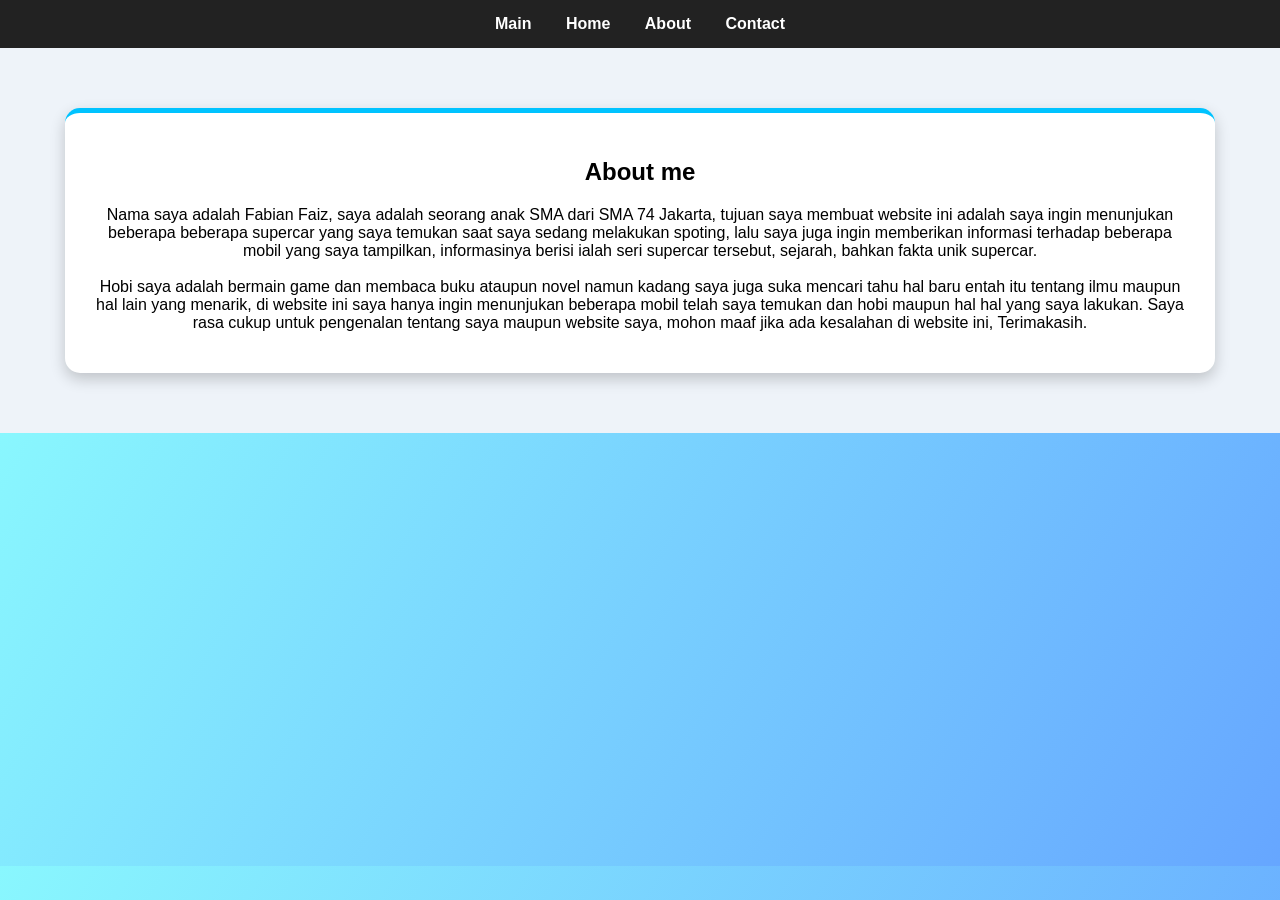
==== about.html @ 144182b8 "Add files via upload" ====
<!DOCTYPE html>
<html lang="id">
<head>
  <meta charset="UTF-8">
  <meta name="viewport" content="width=device-width, initial-scale=1.0">
  <title>About</title>
  <link rel="stylesheet" href="style.css">
</head>
<body>

<nav>
  <a href="index.html">Main</a>
  <a href="index.html#home">Home</a>
  <a href="about.html">About</a>
  <a href="contact.html">Contact</a>
</nav>

<section class="active">
  <div class="card">
    <h1>About me</h1>
    <p>Nama saya adalah Fabian Faiz, saya adalah seorang anak SMA dari SMA 74 Jakarta, tujuan saya membuat website ini adalah saya ingin menunjukan beberapa beberapa supercar yang saya temukan saat saya sedang melakukan spoting, lalu saya juga ingin memberikan informasi terhadap beberapa mobil yang saya tampilkan, informasinya berisi ialah seri supercar tersebut, sejarah, bahkan fakta unik supercar. <br> <br> 
      Hobi saya adalah bermain game dan membaca buku ataupun novel namun kadang saya juga suka mencari tahu hal baru entah itu tentang ilmu maupun hal lain yang menarik, di website ini saya hanya ingin menunjukan beberapa mobil telah saya temukan dan hobi maupun hal hal yang saya lakukan. Saya rasa cukup untuk pengenalan tentang saya maupun website saya, mohon maaf jika ada kesalahan di website ini, Terimakasih.</p>
  </div>
</section>

</body>
</html>
---- style.css ----
body {
  margin: 0;
  font-family: 'Segoe UI', Arial, sans-serif;
  background: linear-gradient(120deg, #89f7fe, #66a6ff);
}

nav {
  background: #222;
  padding: 15px;
  text-align: center;
}

nav a {
  color: white;
  margin: 0 15px;
  text-decoration: none;
  font-weight: bold;
}

nav a:hover {
  color: #00c3ff;
}

section {
  display: none;
  padding: 40px;
  text-align: center;
}

section.active {
  display: block;
  animation: fadeIn 0.6s ease-in-out;
}

.card {
  background: white;
  padding: 25px;
  margin: 20px auto;
  max-width: 1100px;
  border-radius: 15px;
  box-shadow: 0 6px 15px rgba(0,0,0,0.2);
}

/* ================= PER SECTION STYLE ================= */

/* MAIN */

#main .card {
  background: rgba(255,255,255,0.1);
  backdrop-filter: blur(10px);
  color: white;
}

#main h1 {
  color: #006eff;
}

/* HOME */

#home {
  background: #f5faff;
}

#home .card {
  border-left: 6px solid #0072ff;
}

#home h1 {
  color: #0072ff;
}

/* ================= BOX IMAGE ================= */

.box-container {
  display: flex;
  justify-content: center;
  flex-wrap: wrap;
  gap: 25px;
  margin-top: 30px;
}

.box {
  width: 260px;
  background: white;
  border-radius: 18px;
  overflow: hidden;
  box-shadow: 0 8px 20px rgba(0,0,0,0.2);
  transition: 0.3s ease;
}

.box:hover {
  transform: translateY(-10px) scale(1.03);
}

/* BAGIAN YANG DIPERBAIKI AGAR GAMBAR TIDAK KEPOTONG */
.box img {
  width: 100%;
  height: auto;          /* Mengikuti proporsi asli foto agar tidak terpotong */
  display: block;        /* Menghilangkan celah kosong kecil di bawah gambar */
}

.box-text {
  padding: 15px;
  text-align: left;
}

.box-text h3 {
  color: #0072ff;
  margin-bottom: 10px;
}

.box-text p {
  color: #333;
  font-size: 14px;
  line-height: 1.5;
}

/* NEWS */

#news {
  background: #0d1b2a;
  color: #e0e0e0;
}

#news .card {
  background: #1b263b;
}

#news h1 {
  color: #00c3ff;
}

#news .news-item {
  background: #415a77;
  color: white;
}

#news .news-item:hover {
  background: #00c3ff;
  color: black;
}

/* ABOUT & CONTACT */

section:not(#main):not(#home):not(#news) {
  background: #eef3f9;
}

section:not(#main):not(#home):not(#news) .card {
  border-top: 5px solid #00c3ff;
}

/* FORM */

input, textarea {
  width: 100%;
  padding: 10px;
  margin: 10px 0;
  border-radius: 5px;
  border: 1px solid #ccc;
}

button {
  background: #222;
  color: white;
  border: none;
  padding: 10px 20px;
  border-radius: 5px;
  cursor: pointer;
}

button:hover {
  background: #00c3ff;
}

/* ANIMATION */

@keyframes fadeIn {
  from {
    opacity: 0;
    transform: translateY(20px);
  }

  to {
    opacity: 1;
    transform: translateY(0);
  }
}
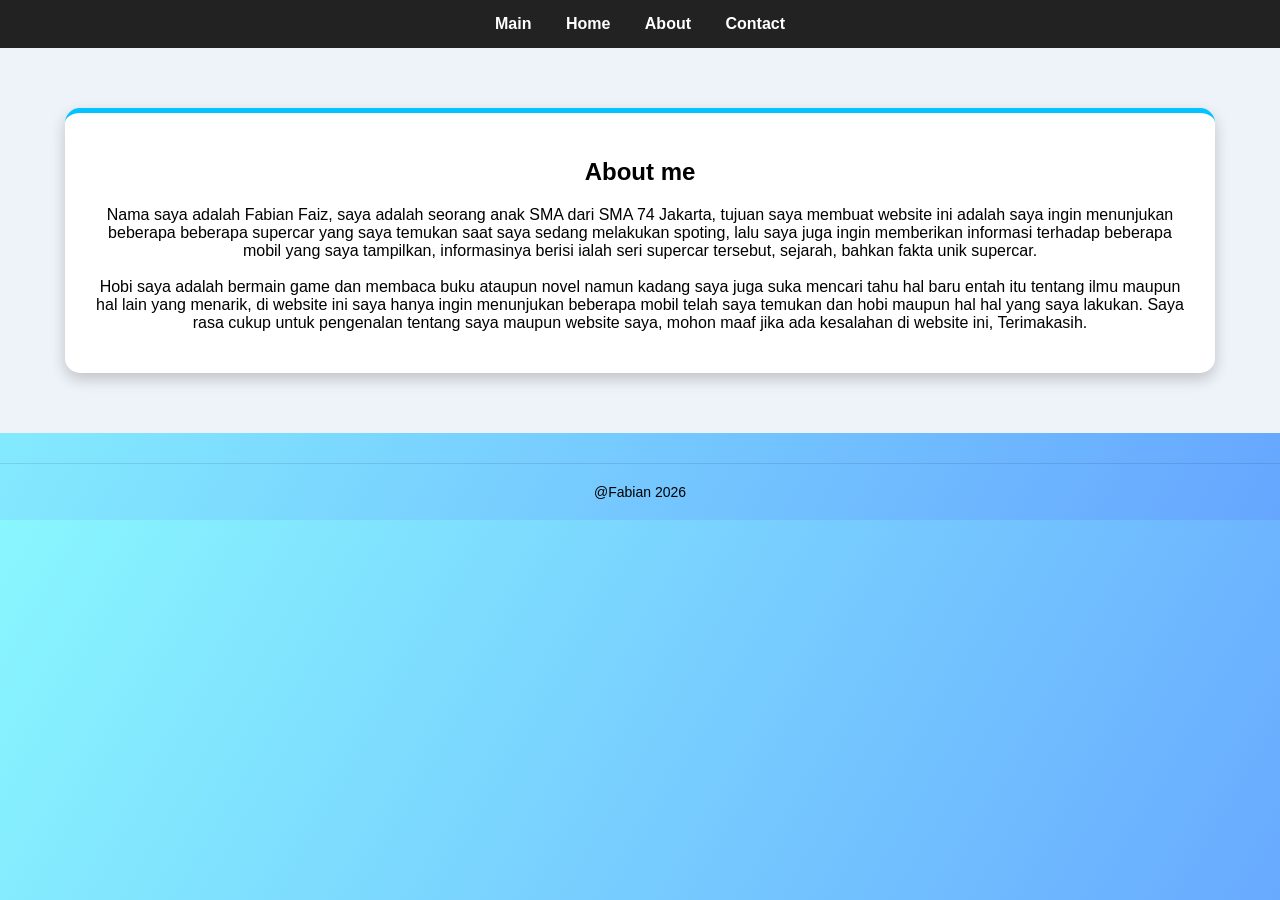
==== commit b40ab349: "Add files via upload" ====
--- a/about.html
+++ b/about.html
@@ -22,6 +22,6 @@
       Hobi saya adalah bermain game dan membaca buku ataupun novel namun kadang saya juga suka mencari tahu hal baru entah itu tentang ilmu maupun hal lain yang menarik, di website ini saya hanya ingin menunjukan beberapa mobil telah saya temukan dan hobi maupun hal hal yang saya lakukan. Saya rasa cukup untuk pengenalan tentang saya maupun website saya, mohon maaf jika ada kesalahan di website ini, Terimakasih.</p>
   </div>
 </section>
-
+  <footer>@Fabian 2026</footer>
 </body>
 </html>
--- a/style.css
+++ b/style.css
@@ -185,4 +185,59 @@
     opacity: 1;
     transform: translateY(0);
   }
+}
+
+/* ================= FOOTER STYLE ================= */
+footer {
+  text-align: center;
+  padding: 20px;
+  margin-top: 30px;
+  font-size: 14px;
+  font-weight: 500;
+  border-top: 1px solid rgba(0, 0, 0, 0.1);
+}
+
+/* Penyesuaian warna footer khusus halaman Main (transparan/putih) */
+#main footer {
+  color: rgba(255, 255, 255, 0.7);
+  border-top: 1px solid rgba(255, 255, 255, 0.2);
+}
+
+/* Penyesuaian warna footer halaman Home, About, dan Contact */
+#home footer, .card footer {
+  color: #666;
+}
+
+/* ================= CONTACT PAGE STYLE ================= */
+.contact-list {
+  text-align: left;
+  max-width: 400px;
+  margin: 20px auto;
+  background: #f9fbfd;
+  padding: 15px 25px;
+  border-radius: 10px;
+  border: 1px solid #e2edf8;
+}
+
+.contact-item {
+  margin: 12px 0;
+  font-size: 16px;
+  color: #333;
+}
+
+.contact-item a {
+  color: #0072ff;
+  text-decoration: none;
+  font-weight: bold;
+}
+
+.contact-item a:hover {
+  text-decoration: underline;
+}
+
+.contact-divider {
+  border: 0;
+  height: 1px;
+  background: #e2edf8;
+  margin: 30px 0 20px 0;
 }
